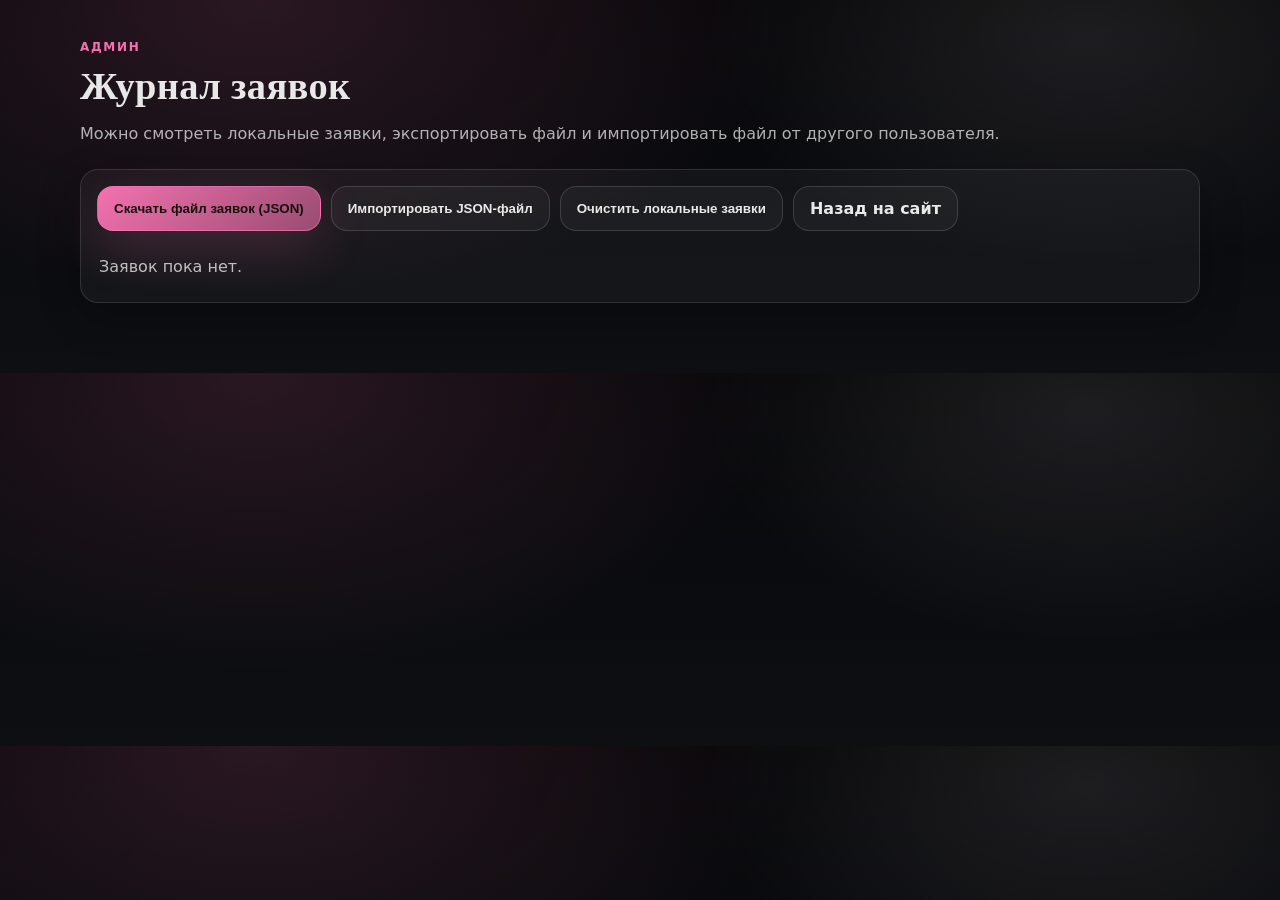
==== bookings.html @ 4a1d3830 "Add bookings page and remove demo text Made-with: Cursor" ====
<!doctype html>
<html lang="ru">
<head>
  <meta charset="utf-8" />
  <meta name="viewport" content="width=device-width, initial-scale=1" />
  <title>Журнал заявок</title>
  <link rel="stylesheet" href="style.css" />
  <style>
    .bookings-wrap { padding: 40px 0 70px; }
    .bookings-card {
      border-radius: 18px;
      border: 1px solid rgba(255,255,255,.12);
      background: rgba(255,255,255,.04);
      box-shadow: 0 14px 40px rgba(0,0,0,.28);
      padding: 16px;
    }
    .bookings-actions {
      display: flex;
      gap: 10px;
      flex-wrap: wrap;
      margin: 0 0 16px;
    }
    .bookings-table-wrap { overflow: auto; }
    .bookings-table {
      width: 100%;
      min-width: 760px;
      border-collapse: collapse;
    }
    .bookings-table th, .bookings-table td {
      border-bottom: 1px solid rgba(255,255,255,.10);
      padding: 12px;
      text-align: left;
      vertical-align: top;
    }
    .bookings-table th { color: rgba(255,255,255,.75); font-size: 13px; }
    .bookings-table td { color: rgba(255,255,255,.92); }
    .bookings-empty {
      margin: 0;
      color: rgba(255,255,255,.72);
      padding: 10px 2px;
    }
    .file-input { display: none; }
  </style>
</head>
<body>
  <main class="bookings-wrap">
    <div class="container">
      <div class="section-head">
        <p class="section-eyebrow">Админ</p>
        <h2>Журнал заявок</h2>
        <p class="muted">Можно смотреть локальные заявки, экспортировать файл и импортировать файл от другого пользователя.</p>
      </div>

      <div class="bookings-card">
        <div class="bookings-actions">
          <button class="btn btn-primary" type="button" id="exportBtn">Скачать файл заявок (JSON)</button>
          <button class="btn btn-ghost" type="button" id="importBtn">Импортировать JSON-файл</button>
          <button class="btn btn-ghost" type="button" id="clearBtn">Очистить локальные заявки</button>
          <a class="btn btn-ghost" href="https://swiftkeyjack19-debug.github.io/NataliaMarchenko/">Назад на сайт</a>
          <input class="file-input" id="fileInput" type="file" accept=".json,application/json" />
        </div>

        <p class="bookings-empty" id="emptyState">Заявок пока нет.</p>

        <div class="bookings-table-wrap">
          <table class="bookings-table" id="bookingsTable" hidden>
            <thead>
              <tr>
                <th>#</th>
                <th>Дата</th>
                <th>Имя</th>
                <th>Телефон</th>
                <th>Услуга</th>
              </tr>
            </thead>
            <tbody id="bookingsBody"></tbody>
          </table>
        </div>
      </div>
    </div>
  </main>

  <script>
    (() => {
      const KEY = "beautyStudioBookings";
      const exportBtn = document.getElementById("exportBtn");
      const importBtn = document.getElementById("importBtn");
      const clearBtn = document.getElementById("clearBtn");
      const fileInput = document.getElementById("fileInput");
      const table = document.getElementById("bookingsTable");
      const body = document.getElementById("bookingsBody");
      const emptyState = document.getElementById("emptyState");

      const load = () => {
        try {
          const raw = localStorage.getItem(KEY);
          if (!raw) return [];
          const parsed = JSON.parse(raw);
          return Array.isArray(parsed) ? parsed : [];
        } catch {
          return [];
        }
      };

      const save = (rows) => {
        localStorage.setItem(KEY, JSON.stringify(rows, null, 2));
      };

      const download = (rows) => {
        const blob = new Blob([JSON.stringify(rows, null, 2)], { type: "application/json;charset=utf-8" });
        const url = URL.createObjectURL(blob);
        const a = document.createElement("a");
        a.href = url;
        a.download = "bookings-data.json";
        document.body.appendChild(a);
        a.click();
        a.remove();
        URL.revokeObjectURL(url);
      };

      const render = () => {
        const rows = load();
        body.innerHTML = "";

        if (!rows.length) {
          table.hidden = true;
          emptyState.hidden = false;
          return;
        }

        rows.forEach((row, idx) => {
          const tr = document.createElement("tr");
          tr.innerHTML = `
            <td>${idx + 1}</td>
            <td>${row.createdAtLocal || "-"}</td>
            <td>${row.name || "-"}</td>
            <td>${row.phone || "-"}</td>
            <td>${row.service || "-"}</td>
          `;
          body.appendChild(tr);
        });

        table.hidden = false;
        emptyState.hidden = true;
      };

      exportBtn.addEventListener("click", () => {
        const rows = load();
        download(rows);
      });

      importBtn.addEventListener("click", () => fileInput.click());
      fileInput.addEventListener("change", async () => {
        const file = fileInput.files && fileInput.files[0];
        if (!file) return;
        try {
          const text = await file.text();
          const parsed = JSON.parse(text);
          if (!Array.isArray(parsed)) {
            alert("Файл должен содержать массив заявок.");
            return;
          }
          save(parsed);
          render();
          alert("Заявки импортированы.");
        } catch {
          alert("Не удалось прочитать файл. Проверьте формат JSON.");
        } finally {
          fileInput.value = "";
        }
      });

      clearBtn.addEventListener("click", () => {
        if (!confirm("Очистить локальные заявки в этом браузере?")) return;
        save([]);
        render();
      });

      render();
    })();
  </script>
</body>
</html>
---- style.css ----
:root{
  --bg0: #070709;
  --bg1: #0d0f13;
  --card: rgba(255,255,255,.04);
  --card2: rgba(255,255,255,.06);
  --stroke: rgba(255,255,255,.10);
  --text: rgba(255,255,255,.90);
  --muted: rgba(255,255,255,.68);
  --muted2: rgba(255,255,255,.52);
  /* Женственная палитра: розовый + молочный */
  --pink-rgb: 255,119,183;
  --milk-rgb: 255,242,247;
  --gold: #ff77b7; /* розовый акцент */
  --gold2: #fff2f7; /* молочный оттенок */
  --shadow: 0 16px 50px rgba(0,0,0,.35);
  --shadow2: 0 10px 30px rgba(0,0,0,.25);
  --radius-xl: 22px;
  --radius-lg: 16px;
  --radius-md: 14px;
  --container: 1120px;
  --header-h: 78px;
}

*{ box-sizing: border-box; }
html{ scroll-behavior: smooth; }
body{
  margin: 0;
  font-family: Inter, system-ui, -apple-system, Segoe UI, Roboto, Arial, sans-serif;
  background: radial-gradient(900px 500px at 20% 0%, rgba(var(--pink-rgb),.14), transparent 60%),
              radial-gradient(700px 420px at 85% 10%, rgba(var(--milk-rgb),.09), transparent 55%),
              linear-gradient(180deg, var(--bg0), var(--bg1));
  color: var(--text);
  overflow-x: hidden;
}

img{ max-width: 100%; display: block; }
a{ color: inherit; text-decoration: none; }

.container{
  width: min(var(--container), calc(100% - 40px));
  margin: 0 auto;
}

/* Accessibility */
.skip-link{
  position: absolute;
  left: -999px;
  top: 12px;
  background: #111;
  color: #fff;
  padding: 10px 14px;
  border-radius: 12px;
  z-index: 1000;
  border: 1px solid rgba(255,255,255,.15);
}
.skip-link:focus{ left: 12px; }
.sr-only{
  position: absolute;
  width: 1px; height: 1px;
  padding: 0; margin: -1px;
  overflow: hidden; clip: rect(0,0,0,0);
  white-space: nowrap; border: 0;
}

/* Header */
.site-header{
  position: sticky;
  top: 0;
  z-index: 80;
  backdrop-filter: blur(14px);
  background: rgba(7,7,9,.55);
  border-bottom: 1px solid rgba(255,255,255,.08);
}
.header-inner{
  min-height: var(--header-h);
  display: flex;
  align-items: center;
  justify-content: space-between;
  gap: 14px;
}
.brand{
  display: flex;
  align-items: center;
  gap: 14px;
  min-width: 260px;
}
.brand-mark{
  width: 44px;
  height: 44px;
  border-radius: 14px;
  display: grid;
  place-items: center;
  background: linear-gradient(135deg, rgba(var(--pink-rgb),.22), rgba(var(--pink-rgb),.06));
  border: 1px solid rgba(var(--pink-rgb),.35);
  box-shadow: 0 12px 30px rgba(var(--pink-rgb),.10);
}
.brand-mark span{
  font-weight: 700;
  letter-spacing: .04em;
  color: var(--gold2);
}
.brand-text{ display: flex; flex-direction: column; }
.brand-name{
  font-family: "Cormorant Garamond", serif;
  font-size: 22px;
  letter-spacing: .02em;
  line-height: 1.05;
}
.brand-subtitle{
  margin-top: 2px;
  font-size: 12.5px;
  color: var(--muted2);
}
.gold{ color: var(--gold2); }

.nav{
  display: flex;
  align-items: center;
  gap: 22px;
}
.nav-list{
  list-style: none;
  margin: 0;
  padding: 0;
  display: flex;
  gap: 18px;
  align-items: center;
}
.nav-link{
  font-weight: 500;
  color: rgba(255,255,255,.78);
  padding: 10px 10px;
  border-radius: 12px;
  transition: transform .2s ease, background-color .2s ease, color .2s ease;
}
.nav-link:hover{
  background: rgba(255,255,255,.06);
  color: rgba(255,255,255,.95);
  transform: translateY(-1px);
}
.nav-cta{
  display: flex;
  align-items: center;
  gap: 12px;
}

.menu-toggle{
  display: none;
  width: 46px; height: 46px;
  border-radius: 14px;
  border: 1px solid rgba(255,255,255,.12);
  background: rgba(255,255,255,.04);
  color: #fff;
  cursor: pointer;
}
.menu-toggle-lines{
  display: block;
  width: 20px; height: 2px;
  margin: 0 auto;
  position: relative;
  background: rgba(255,255,255,.86);
  border-radius: 2px;
}
.menu-toggle-lines::before,
.menu-toggle-lines::after{
  content: "";
  position: absolute;
  left: 0;
  width: 100%;
  height: 2px;
  background: rgba(255,255,255,.86);
  border-radius: 2px;
  transition: transform .25s ease, top .25s ease, opacity .25s ease;
}
.menu-toggle-lines::before{ top: -6px; }
.menu-toggle-lines::after{ top: 6px; }

/* Buttons */
.btn{
  display: inline-flex;
  align-items: center;
  justify-content: center;
  gap: 10px;
  padding: 12px 16px;
  border-radius: 16px;
  border: 1px solid rgba(255,255,255,.12);
  font-weight: 600;
  cursor: pointer;
  transition: transform .18s ease, box-shadow .18s ease, background-color .18s ease, border-color .18s ease, color .18s ease;
  user-select: none;
  white-space: nowrap;
}
.btn:active{ transform: translateY(0); }
.btn-primary{
  background: linear-gradient(135deg, rgba(var(--pink-rgb),.95), rgba(var(--pink-rgb),.55));
  color: #16130b;
  border-color: rgba(var(--pink-rgb),.55);
  box-shadow: 0 18px 50px rgba(var(--pink-rgb),.18);
}
.btn-primary:hover{
  transform: translateY(-2px);
  box-shadow: 0 22px 70px rgba(var(--pink-rgb),.24);
}
.btn-ghost{
  background: rgba(255,255,255,.04);
  color: rgba(255,255,255,.90);
  border-color: rgba(255,255,255,.14);
}
.btn-ghost:hover{
  transform: translateY(-2px);
  background: rgba(255,255,255,.07);
  border-color: rgba(255,255,255,.20);
}
.btn-lg{ padding: 14px 18px; border-radius: 18px; }
.btn-block{ width: 100%; }

/* Sections */
.section{
  padding: 80px 0;
}
.section + .section{
  border-top: 1px solid rgba(255,255,255,.06);
}
.section-head{
  margin-bottom: 26px;
}
.section-eyebrow{
  margin: 0 0 10px;
  color: rgba(var(--pink-rgb),.95);
  font-weight: 700;
  letter-spacing: .14em;
  text-transform: uppercase;
  font-size: 12px;
}
h2{
  margin: 0;
  font-family: "Cormorant Garamond", serif;
  font-size: clamp(26px, 3vw, 40px);
  letter-spacing: .01em;
}
.lead{
  margin: 0;
  font-size: 16px;
  color: rgba(255,255,255,.86);
  line-height: 1.65;
}
.muted{ color: var(--muted); }

/* Smooth scroll anchor offset for sticky header */
[id]{
  scroll-margin-top: calc(var(--header-h) + 14px);
}

/* Reveal animations */
.reveal{
  opacity: 0;
  transform: translateY(18px);
  transition: opacity .8s ease, transform .8s ease;
}
.reveal.is-visible{
  opacity: 1;
  transform: translateY(0);
}

@media (prefers-reduced-motion: reduce){
  html{ scroll-behavior: auto; }
  .reveal{ transition: none; transform: none; opacity: 1; }
  .btn, .nav-link{ transition: none; }
}

/* Hero */
.hero{
  position: relative;
  padding: 42px 0 70px;
  overflow: hidden;
}
.hero-bg{
  position: absolute;
  inset: -20%;
  background-image: var(--hero-image);
  background-size: cover;
  background-position: center;
  filter: saturate(1.05) contrast(1.05) brightness(.85);
  transform: scale(1.02);
}
.hero-bg::after{
  content: "";
  position: absolute;
  inset: 0;
  background:
    radial-gradient(700px 380px at 30% 15%, rgba(var(--pink-rgb),.22), transparent 60%),
    radial-gradient(520px 340px at 85% 20%, rgba(var(--milk-rgb),.10), transparent 55%),
    linear-gradient(180deg, rgba(7,7,9,.20), rgba(7,7,9,.78));
}
.hero-inner{
  position: relative;
  display: grid;
  grid-template-columns: 1.4fr .9fr;
  gap: 26px;
  align-items: center;
}
.hero-content h1{ margin: 0 0 12px; }
.hero-kicker{
  display: block;
  font-size: 12px;
  letter-spacing: .18em;
  text-transform: uppercase;
  color: rgba(var(--pink-rgb),.95);
  font-weight: 800;
  margin-bottom: 14px;
}
.hero-title{
  display: block;
  font-family: "Cormorant Garamond", serif;
  font-size: clamp(36px, 4vw, 58px);
  line-height: 1.04;
  letter-spacing: .02em;
}
.hero-subtitle{
  margin: 0 0 22px;
  font-size: 16px;
  color: rgba(255,255,255,.80);
  line-height: 1.7;
  max-width: 58ch;
}
.hero-actions{
  display: flex;
  flex-wrap: wrap;
  gap: 14px;
}
.hero-meta{
  margin-top: 26px;
  display: grid;
  grid-template-columns: repeat(3, minmax(0,1fr));
  gap: 12px;
}
.meta-item{
  padding: 14px 14px;
  border-radius: 18px;
  border: 1px solid rgba(255,255,255,.10);
  background: rgba(255,255,255,.03);
}
.meta-value{
  font-weight: 800;
  letter-spacing: .02em;
  color: rgba(var(--milk-rgb),.95);
  font-size: 18px;
}
.meta-label{
  margin-top: 6px;
  color: rgba(255,255,255,.64);
  font-size: 12.5px;
}

.hero-card{
  justify-self: end;
  width: min(420px, 100%);
}
.hero-card-inner{
  background: linear-gradient(180deg, rgba(255,255,255,.06), rgba(255,255,255,.03));
  border: 1px solid rgba(255,255,255,.12);
  border-radius: var(--radius-xl);
  padding: 18px 18px;
  box-shadow: var(--shadow2);
}
.hero-card-top{
  display: flex;
  align-items: center;
  justify-content: space-between;
  gap: 10px;
  margin-bottom: 8px;
}
.pill{
  display: inline-flex;
  align-items: center;
  padding: 8px 12px;
  border-radius: 999px;
  font-size: 12px;
  letter-spacing: .04em;
  font-weight: 800;
  color: rgba(17,14,8,.98);
  background: linear-gradient(135deg, rgba(var(--pink-rgb),.95), rgba(var(--pink-rgb),.55));
}
.hero-card-price{
  font-family: "Cormorant Garamond", serif;
  font-size: 28px;
  color: rgba(var(--milk-rgb),.95);
}
.hero-card-text{
  margin: 10px 0 14px;
  color: rgba(255,255,255,.78);
  line-height: 1.65;
}
.hero-card-actions{
  display: flex;
  flex-direction: column;
  gap: 10px;
}

/* About */
.two-col{
  display: grid;
  grid-template-columns: 1.2fr .8fr;
  gap: 20px;
}
.card-soft{
  padding: 22px;
  border-radius: var(--radius-xl);
  background: rgba(255,255,255,.04);
  border: 1px solid rgba(255,255,255,.10);
  box-shadow: 0 14px 50px rgba(0,0,0,.25);
}
.editable p{
  margin: 14px 0 0;
  color: rgba(255,255,255,.76);
  line-height: 1.7;
}
.stack{
  padding: 6px 0;
}
.stat{
  display: flex;
  gap: 14px;
  padding: 14px;
  border-radius: var(--radius-lg);
  background: rgba(255,255,255,.03);
  border: 1px solid rgba(255,255,255,.08);
  margin-bottom: 12px;
}
.stat-icon{
  width: 36px;
  height: 36px;
  border-radius: 14px;
  display: grid;
  place-items: center;
  border: 1px solid rgba(var(--pink-rgb),.28);
  background: rgba(var(--pink-rgb),.08);
  color: rgba(var(--milk-rgb),.95);
}
.stat-title{ font-weight: 800; }
.stat-text{ margin-top: 6px; color: rgba(255,255,255,.70); font-size: 13.5px; line-height: 1.5; }
.stack .btn{ margin-top: 10px; }

/* Services */
.grid-3{
  display: grid;
  grid-template-columns: repeat(3, minmax(0,1fr));
  gap: 16px;
}
.service-card{
  border-radius: var(--radius-xl);
  overflow: hidden;
  border: 1px solid rgba(255,255,255,.10);
  background: rgba(255,255,255,.03);
  box-shadow: 0 18px 60px rgba(0,0,0,.25);
  transition: transform .22s ease, border-color .22s ease, background-color .22s ease, box-shadow .22s ease;
}
.service-card:hover{
  transform: translateY(-3px);
  border-color: rgba(var(--pink-rgb),.32);
  background: rgba(255,255,255,.05);
  box-shadow: 0 26px 80px rgba(0,0,0,.38);
}
.service-media{
  position: relative;
  height: 160px;
}
.service-media img{
  width: 100%;
  height: 100%;
  object-fit: cover;
  transform: scale(1.02);
  transition: transform .35s ease;
}
.service-card:hover .service-media img{ transform: scale(1.08); }
.service-overlay{
  position: absolute;
  inset: 0;
  background:
    linear-gradient(180deg, rgba(7,7,9,.0) 30%, rgba(7,7,9,.85) 100%),
    radial-gradient(360px 200px at 15% 15%, rgba(var(--pink-rgb),.20), transparent 60%);
  opacity: .95;
}
.service-card h3{
  margin: 14px 16px 8px;
  font-size: 18px;
  letter-spacing: .01em;
}
.service-desc{
  margin: 0 16px 18px;
  color: rgba(255,255,255,.70);
  line-height: 1.6;
  font-size: 13.8px;
}

/* Works */
.works-grid{
  display: grid;
  grid-template-columns: repeat(3, minmax(0,1fr));
  gap: 16px;
}
.work-item{
  position: relative;
  border-radius: var(--radius-xl);
  overflow: hidden;
  border: 1px solid rgba(255,255,255,.10);
  background: rgba(255,255,255,.03);
  box-shadow: 0 18px 60px rgba(0,0,0,.25);
  transition: transform .22s ease, border-color .22s ease, box-shadow .22s ease;
  min-height: 170px;
}
.work-item:hover{
  transform: translateY(-3px);
  border-color: rgba(var(--pink-rgb),.34);
  box-shadow: 0 26px 90px rgba(0,0,0,.38);
}
.work-item img{
  width: 100%;
  height: 100%;
  object-fit: cover;
  filter: saturate(1.06) contrast(1.03);
  transition: transform .38s ease;
}
.work-item:hover img{ transform: scale(1.10); }
.work-badge{
  position: absolute;
  left: 14px;
  bottom: 14px;
  padding: 8px 12px;
  border-radius: 999px;
  background: rgba(10,10,12,.55);
  border: 1px solid rgba(255,255,255,.14);
  color: rgba(255,255,255,.92);
  backdrop-filter: blur(10px);
  font-weight: 700;
  font-size: 12.5px;
}

/* Prices */
.prices-card{
  border-radius: var(--radius-xl);
  background: rgba(255,255,255,.03);
  border: 1px solid rgba(255,255,255,.10);
  overflow: hidden;
  box-shadow: 0 18px 60px rgba(0,0,0,.25);
}
.table-wrap{
  overflow: auto;
}
.prices-table{
  width: 100%;
  border-collapse: collapse;
  min-width: 720px;
}
.prices-table thead th{
  text-align: left;
  font-size: 13px;
  padding: 18px 18px;
  color: rgba(255,255,255,.74);
  background: rgba(255,255,255,.03);
  border-bottom: 1px solid rgba(255,255,255,.08);
}
.prices-table tbody td{
  padding: 16px 18px;
  border-bottom: 1px solid rgba(255,255,255,.07);
  color: rgba(255,255,255,.84);
  vertical-align: top;
}
.prices-table tbody tr:hover td{
  background: rgba(var(--pink-rgb),.06);
}
.table-sub{
  color: rgba(255,255,255,.62);
  font-size: 12.8px;
  margin-top: 6px;
  line-height: 1.4;
}
.price{
  font-weight: 900;
  color: rgba(var(--milk-rgb),.98);
}
.prices-note{
  display: flex;
  justify-content: space-between;
  align-items: center;
  gap: 16px;
  padding: 18px;
}
.prices-note .btn{ flex: 0 0 auto; }

/* Contacts */
.contacts-grid{
  display: grid;
  grid-template-columns: 1fr 1.1fr;
  gap: 16px;
  align-items: start;
}
.contacts-card{
  border-radius: var(--radius-xl);
  background: rgba(255,255,255,.03);
  border: 1px solid rgba(255,255,255,.10);
  padding: 20px;
  box-shadow: 0 18px 60px rgba(0,0,0,.25);
}
.contacts-row{
  display: flex;
  gap: 14px;
  padding: 14px 12px;
  border-radius: 18px;
  background: rgba(255,255,255,.03);
  border: 1px solid rgba(255,255,255,.08);
  margin-bottom: 12px;
}
.contacts-card .icon{
  width: 42px; height: 42px;
  border-radius: 16px;
  display: grid;
  place-items: center;
  border: 1px solid rgba(var(--pink-rgb),.28);
  background: rgba(var(--pink-rgb),.08);
  color: rgba(var(--milk-rgb),.95);
  flex: 0 0 auto;
}
.label{
  color: rgba(255,255,255,.62);
  font-size: 12.5px;
  font-weight: 700;
  letter-spacing: .06em;
  text-transform: uppercase;
}
.contact-link{
  margin-top: 6px;
  display: inline-block;
  font-weight: 800;
  color: rgba(255,255,255,.94);
}
.contact-text{
  margin-top: 6px;
  color: rgba(255,255,255,.84);
  line-height: 1.5;
}
.social-row{
  display: flex;
  gap: 12px;
  margin-top: 10px;
}
.social-icon{
  width: 44px; height: 44px;
  border-radius: 16px;
  display: grid;
  place-items: center;
  border: 1px solid rgba(255,255,255,.12);
  background: rgba(255,255,255,.04);
  transition: transform .2s ease, background-color .2s ease, border-color .2s ease;
}
.social-icon:hover{
  transform: translateY(-3px);
  background: rgba(255,255,255,.07);
  border-color: rgba(var(--pink-rgb),.34);
}
.contacts-actions{
  display: flex;
  gap: 12px;
  flex-wrap: wrap;
  margin-top: 12px;
}
.hint{ margin-top: 14px; }
.map-wrap{
  border-radius: var(--radius-xl);
  overflow: hidden;
  border: 1px solid rgba(255,255,255,.10);
  background: rgba(255,255,255,.02);
  box-shadow: var(--shadow2);
}
.map-iframe{
  width: 100%;
  height: 420px;
  border: 0;
  filter: saturate(1.05) contrast(1.05);
}

/* Footer */
.footer{
  padding: 38px 0;
  border-top: 1px solid rgba(255,255,255,.06);
}
.footer-inner{
  display: flex;
  justify-content: space-between;
  align-items: center;
  gap: 16px;
  flex-wrap: wrap;
}
.footer-title{
  font-family: "Cormorant Garamond", serif;
  font-size: 22px;
}
.footer-social{
  display: flex;
  gap: 14px;
}
.social-link{
  padding: 10px 12px;
  border-radius: 14px;
  border: 1px solid rgba(255,255,255,.10);
  background: rgba(255,255,255,.03);
  transition: transform .2s ease, border-color .2s ease, background-color .2s ease;
}
.social-link:hover{
  transform: translateY(-3px);
  border-color: rgba(var(--pink-rgb),.32);
  background: rgba(255,255,255,.06);
}

.site-url-link{
  color: rgba(var(--milk-rgb),.95);
  text-decoration: underline;
  text-underline-offset: 3px;
}
.site-url-link:hover{
  color: rgba(var(--pink-rgb),.98);
}

/* Back to top */
.to-top{
  position: fixed;
  right: 18px;
  bottom: 18px;
  width: 46px; height: 46px;
  border-radius: 18px;
  border: 1px solid rgba(255,255,255,.12);
  background: rgba(255,255,255,.05);
  color: rgba(255,255,255,.94);
  cursor: pointer;
  box-shadow: 0 18px 60px rgba(0,0,0,.35);
  transform: translateY(10px);
  opacity: 0;
  pointer-events: none;
  transition: opacity .25s ease, transform .25s ease, background-color .2s ease, border-color .2s ease;
  backdrop-filter: blur(12px);
  z-index: 100;
}
.to-top.is-visible{
  opacity: 1;
  pointer-events: auto;
  transform: translateY(0);
}
.to-top:hover{
  background: rgba(var(--pink-rgb),.10);
  border-color: rgba(var(--pink-rgb),.35);
}

/* Modal */
.modal{
  position: fixed;
  inset: 0;
  display: none;
  align-items: center;
  justify-content: center;
  z-index: 150;
}
.modal.is-open{ display: flex; }
.modal[aria-hidden="false"]{ display: flex; }
.modal-backdrop{
  position: absolute;
  inset: 0;
  background: rgba(0,0,0,.65);
}
.modal-dialog{
  position: relative;
  width: min(560px, calc(100% - 26px));
  border-radius: var(--radius-xl);
  border: 1px solid rgba(255,255,255,.12);
  background: linear-gradient(180deg, rgba(15,16,19,.96), rgba(9,10,12,.96));
  box-shadow: var(--shadow);
  padding: 18px;
  animation: pop .18s ease;
}
@keyframes pop{
  from{ transform: translateY(10px) scale(.98); opacity: .65; }
  to{ transform: translateY(0) scale(1); opacity: 1; }
}
.modal-header{
  display: flex;
  justify-content: space-between;
  align-items: flex-start;
  gap: 12px;
  margin-bottom: 10px;
}
.modal-header h3{
  margin: 10px 0 0;
  font-family: "Cormorant Garamond", serif;
  font-size: 30px;
}
.icon-btn{
  width: 44px; height: 44px;
  border-radius: 16px;
  border: 1px solid rgba(255,255,255,.12);
  background: rgba(255,255,255,.05);
  color: rgba(255,255,255,.92);
  cursor: pointer;
  transition: transform .2s ease, border-color .2s ease, background-color .2s ease;
}
.icon-btn:hover{
  transform: translateY(-3px);
  border-color: rgba(var(--pink-rgb),.35);
  background: rgba(255,255,255,.07);
}
.modal-form{
  display: grid;
  grid-template-columns: 1fr;
  gap: 12px;
}
.field{
  display: grid;
  gap: 8px;
}
.field-label{
  font-size: 12.5px;
  color: rgba(255,255,255,.68);
  font-weight: 700;
  letter-spacing: .06em;
  text-transform: uppercase;
}
.modal input, .modal select{
  width: 100%;
  padding: 12px 14px;
  border-radius: 16px;
  border: 1px solid rgba(255,255,255,.12);
  background: rgba(255,255,255,.04);
  color: rgba(255,255,255,.95);
  outline: none;
  transition: border-color .2s ease, background-color .2s ease;
  font: inherit;
}
.modal input:focus, .modal select:focus{
  border-color: rgba(var(--pink-rgb),.40);
  background: rgba(255,255,255,.06);
}
.modal-note{
  margin: 0;
  font-size: 12.8px;
  line-height: 1.5;
}

/* Responsiveness */
@media (max-width: 980px){
  .hero-inner{ grid-template-columns: 1fr; }
  .hero-card{ justify-self: start; }
  .two-col{ grid-template-columns: 1fr; }
  .grid-3{ grid-template-columns: repeat(2, minmax(0,1fr)); }
  .works-grid{ grid-template-columns: repeat(2, minmax(0,1fr)); }
  .contacts-grid{ grid-template-columns: 1fr; }
  .map-iframe{ height: 360px; }
}

@media (max-width: 760px){
  :root{ --header-h: 72px; }
  .nav{
    position: absolute;
    top: var(--header-h);
    right: 0;
    left: 0;
    margin: 0 auto;
    width: calc(100% - 20px);
    max-width: 720px;
    padding: 14px;
    border-radius: var(--radius-xl);
    border: 1px solid rgba(255,255,255,.12);
    background: rgba(10,10,12,.92);
    display: none;
    flex-direction: column;
    align-items: flex-start;
    gap: 14px;
  }
  .nav.is-open{ display: flex; }
  .menu-toggle{ display: inline-flex; align-items: center; justify-content: center; }
  .nav-list{
    flex-direction: column;
    align-items: flex-start;
    width: 100%;
    gap: 8px;
  }
  .nav-link{ width: 100%; }
  .nav-cta{
    width: 100%;
    flex-wrap: wrap;
  }
  .grid-3{ grid-template-columns: 1fr; }
  .works-grid{ grid-template-columns: 1fr; }
  .prices-note{ flex-direction: column; align-items: flex-start; }
}
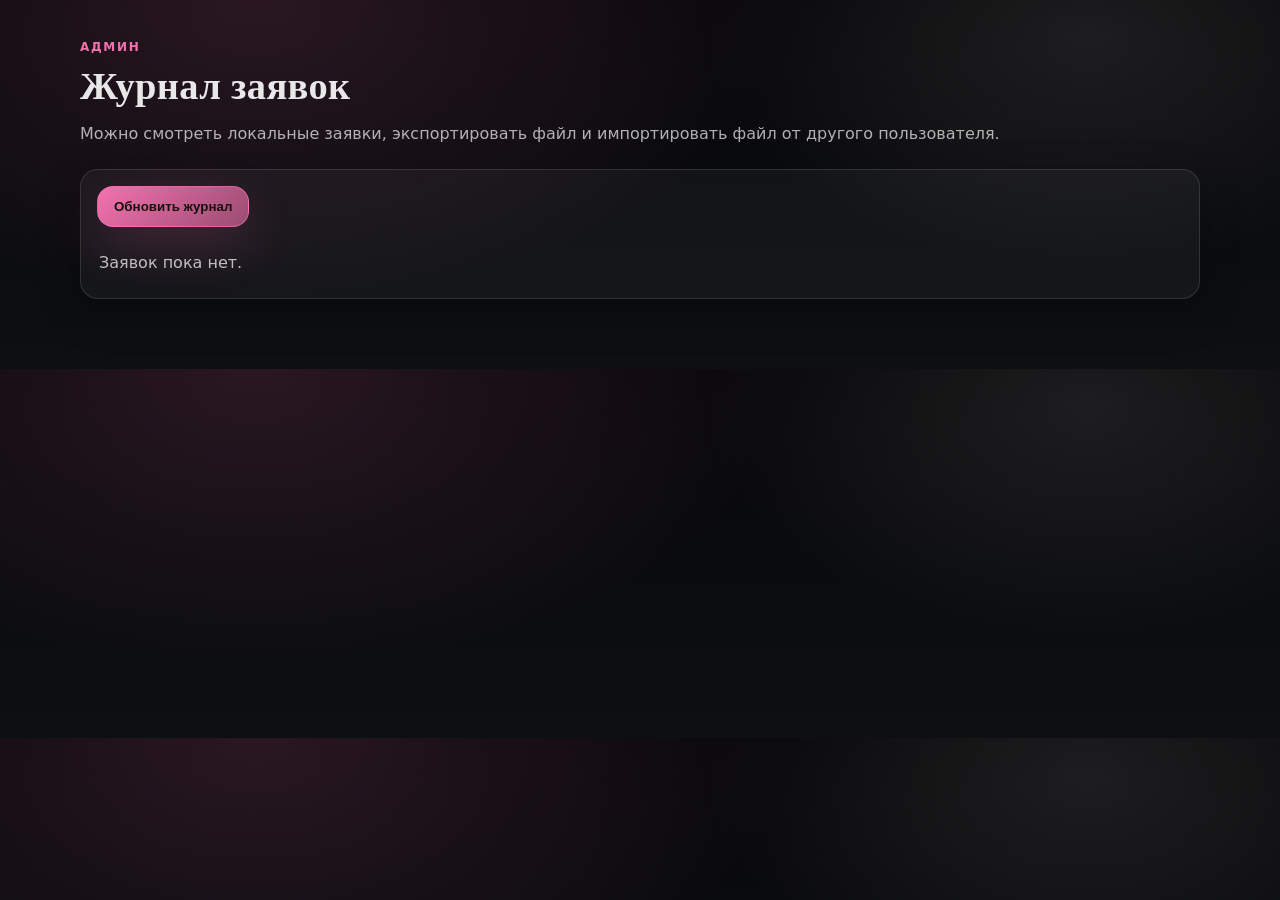
==== commit 5172f90e: "Integrate shared bookings via API Made-with: Cursor" ====
--- a/bookings.html
+++ b/bookings.html
@@ -53,11 +53,7 @@
 
       <div class="bookings-card">
         <div class="bookings-actions">
-          <button class="btn btn-primary" type="button" id="exportBtn">Скачать файл заявок (JSON)</button>
-          <button class="btn btn-ghost" type="button" id="importBtn">Импортировать JSON-файл</button>
-          <button class="btn btn-ghost" type="button" id="clearBtn">Очистить локальные заявки</button>
-          <a class="btn btn-ghost" href="https://swiftkeyjack19-debug.github.io/NataliaMarchenko/">Назад на сайт</a>
-          <input class="file-input" id="fileInput" type="file" accept=".json,application/json" />
+          <button class="btn btn-primary" type="button" id="refreshBtn">Обновить журнал</button>
         </div>
 
         <p class="bookings-empty" id="emptyState">Заявок пока нет.</p>
@@ -80,13 +76,12 @@
     </div>
   </main>
 
+  <script src="config.js"></script>
   <script>
     (() => {
+      const API_URL = typeof window.BOOKINGS_API_URL === "string" ? window.BOOKINGS_API_URL.trim() : "";
       const KEY = "beautyStudioBookings";
-      const exportBtn = document.getElementById("exportBtn");
-      const importBtn = document.getElementById("importBtn");
-      const clearBtn = document.getElementById("clearBtn");
-      const fileInput = document.getElementById("fileInput");
+      const refreshBtn = document.getElementById("refreshBtn");
       const table = document.getElementById("bookingsTable");
       const body = document.getElementById("bookingsBody");
       const emptyState = document.getElementById("emptyState");
@@ -102,24 +97,21 @@
         }
       };
 
-      const save = (rows) => {
+      const saveLocal = (rows) => {
         localStorage.setItem(KEY, JSON.stringify(rows, null, 2));
       };
 
-      const download = (rows) => {
-        const blob = new Blob([JSON.stringify(rows, null, 2)], { type: "application/json;charset=utf-8" });
-        const url = URL.createObjectURL(blob);
-        const a = document.createElement("a");
-        a.href = url;
-        a.download = "bookings-data.json";
-        document.body.appendChild(a);
-        a.click();
-        a.remove();
-        URL.revokeObjectURL(url);
+      const fetchRemote = async () => {
+        if (!API_URL) return load();
+        const response = await fetch(`${API_URL}?mode=list`, { method: "GET" });
+        if (!response.ok) throw new Error(`HTTP ${response.status}`);
+        const data = await response.json();
+        const rows = Array.isArray(data.bookings) ? data.bookings : [];
+        saveLocal(rows);
+        return rows;
       };
 
-      const render = () => {
-        const rows = load();
+      const render = (rows) => {
         body.innerHTML = "";
 
         if (!rows.length) {
@@ -144,39 +136,18 @@
         emptyState.hidden = true;
       };
 
-      exportBtn.addEventListener("click", () => {
-        const rows = load();
-        download(rows);
-      });
+      const refresh = async () => {
+        try {
+          const rows = await fetchRemote();
+          render(rows);
+        } catch {
+          const rows = load();
+          render(rows);
+        }
+      };
 
-      importBtn.addEventListener("click", () => fileInput.click());
-      fileInput.addEventListener("change", async () => {
-        const file = fileInput.files && fileInput.files[0];
-        if (!file) return;
-        try {
-          const text = await file.text();
-          const parsed = JSON.parse(text);
-          if (!Array.isArray(parsed)) {
-            alert("Файл должен содержать массив заявок.");
-            return;
-          }
-          save(parsed);
-          render();
-          alert("Заявки импортированы.");
-        } catch {
-          alert("Не удалось прочитать файл. Проверьте формат JSON.");
-        } finally {
-          fileInput.value = "";
-        }
-      });
-
-      clearBtn.addEventListener("click", () => {
-        if (!confirm("Очистить локальные заявки в этом браузере?")) return;
-        save([]);
-        render();
-      });
-
-      render();
+      refreshBtn.addEventListener("click", refresh);
+      refresh();
     })();
   </script>
 </body>
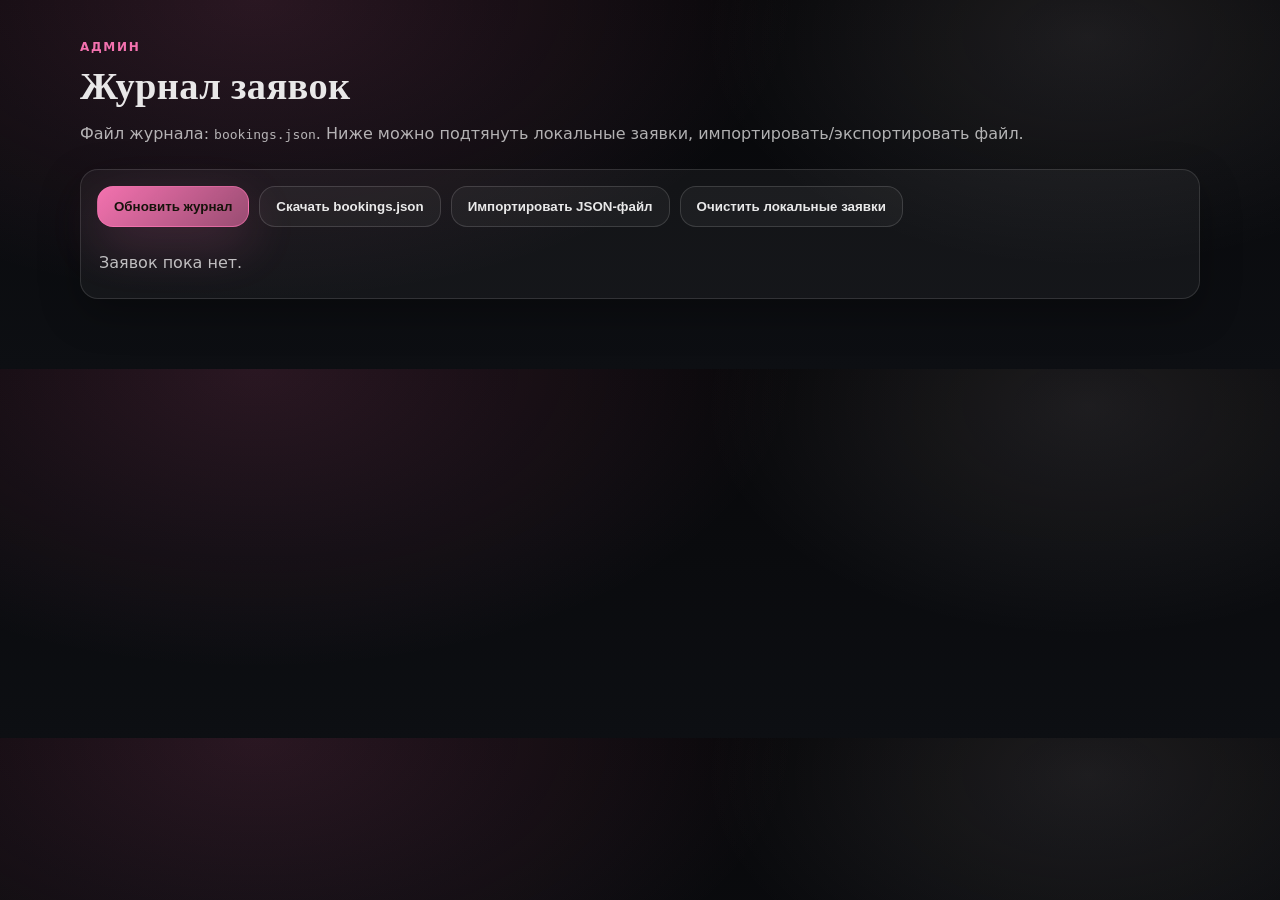
==== commit 4e96ad95: "Switch bookings back to file mode Made-with: Cursor" ====
--- a/bookings.html
+++ b/bookings.html
@@ -48,12 +48,16 @@
       <div class="section-head">
         <p class="section-eyebrow">Админ</p>
         <h2>Журнал заявок</h2>
-        <p class="muted">Можно смотреть локальные заявки, экспортировать файл и импортировать файл от другого пользователя.</p>
+        <p class="muted">Файл журнала: <code>bookings.json</code>. Ниже можно подтянуть локальные заявки, импортировать/экспортировать файл.</p>
       </div>
 
       <div class="bookings-card">
         <div class="bookings-actions">
           <button class="btn btn-primary" type="button" id="refreshBtn">Обновить журнал</button>
+          <button class="btn btn-ghost" type="button" id="exportBtn">Скачать bookings.json</button>
+          <button class="btn btn-ghost" type="button" id="importBtn">Импортировать JSON-файл</button>
+          <button class="btn btn-ghost" type="button" id="clearBtn">Очистить локальные заявки</button>
+          <input class="file-input" id="fileInput" type="file" accept=".json,application/json" />
         </div>
 
         <p class="bookings-empty" id="emptyState">Заявок пока нет.</p>
@@ -76,12 +80,14 @@
     </div>
   </main>
 
-  <script src="config.js"></script>
   <script>
     (() => {
-      const API_URL = typeof window.BOOKINGS_API_URL === "string" ? window.BOOKINGS_API_URL.trim() : "";
       const KEY = "beautyStudioBookings";
       const refreshBtn = document.getElementById("refreshBtn");
+      const exportBtn = document.getElementById("exportBtn");
+      const importBtn = document.getElementById("importBtn");
+      const clearBtn = document.getElementById("clearBtn");
+      const fileInput = document.getElementById("fileInput");
       const table = document.getElementById("bookingsTable");
       const body = document.getElementById("bookingsBody");
       const emptyState = document.getElementById("emptyState");
@@ -101,14 +107,36 @@
         localStorage.setItem(KEY, JSON.stringify(rows, null, 2));
       };
 
-      const fetchRemote = async () => {
-        if (!API_URL) return load();
-        const response = await fetch(`${API_URL}?mode=list`, { method: "GET" });
-        if (!response.ok) throw new Error(`HTTP ${response.status}`);
-        const data = await response.json();
-        const rows = Array.isArray(data.bookings) ? data.bookings : [];
-        saveLocal(rows);
-        return rows;
+      const download = (rows) => {
+        const blob = new Blob([JSON.stringify(rows, null, 2)], { type: "application/json;charset=utf-8" });
+        const url = URL.createObjectURL(blob);
+        const a = document.createElement("a");
+        a.href = url;
+        a.download = "bookings.json";
+        document.body.appendChild(a);
+        a.click();
+        a.remove();
+        URL.revokeObjectURL(url);
+      };
+
+      const uniqueById = (rows) => {
+        const map = new Map();
+        rows.forEach((r) => {
+          const id = String(r.id || `${r.createdAt || ""}_${r.phone || ""}_${r.name || ""}`);
+          map.set(id, r);
+        });
+        return Array.from(map.values());
+      };
+
+      const fetchFileBookings = async () => {
+        try {
+          const response = await fetch("bookings.json", { cache: "no-store" });
+          if (!response.ok) return [];
+          const data = await response.json();
+          return Array.isArray(data) ? data : [];
+        } catch {
+          return [];
+        }
       };
 
       const render = (rows) => {
@@ -137,14 +165,45 @@
       };
 
       const refresh = async () => {
+        const fileRows = await fetchFileBookings();
+        const localRows = load();
+        const rows = uniqueById([...fileRows, ...localRows]);
+        saveLocal(rows);
+        render(rows);
+      };
+
+      exportBtn.addEventListener("click", () => {
+        const rows = load();
+        download(rows);
+      });
+
+      importBtn.addEventListener("click", () => fileInput.click());
+      fileInput.addEventListener("change", async () => {
+        const file = fileInput.files && fileInput.files[0];
+        if (!file) return;
         try {
-          const rows = await fetchRemote();
+          const text = await file.text();
+          const parsed = JSON.parse(text);
+          if (!Array.isArray(parsed)) {
+            alert("Файл должен содержать массив заявок.");
+            return;
+          }
+          const rows = uniqueById([...load(), ...parsed]);
+          saveLocal(rows);
           render(rows);
+          alert("Файл заявок импортирован.");
         } catch {
-          const rows = load();
-          render(rows);
-        }
-      };
+          alert("Не удалось прочитать файл. Проверьте формат JSON.");
+        } finally {
+          fileInput.value = "";
+        }
+      });
+
+      clearBtn.addEventListener("click", () => {
+        if (!confirm("Очистить локальные заявки в этом браузере?")) return;
+        saveLocal([]);
+        refresh();
+      });
 
       refreshBtn.addEventListener("click", refresh);
       refresh();
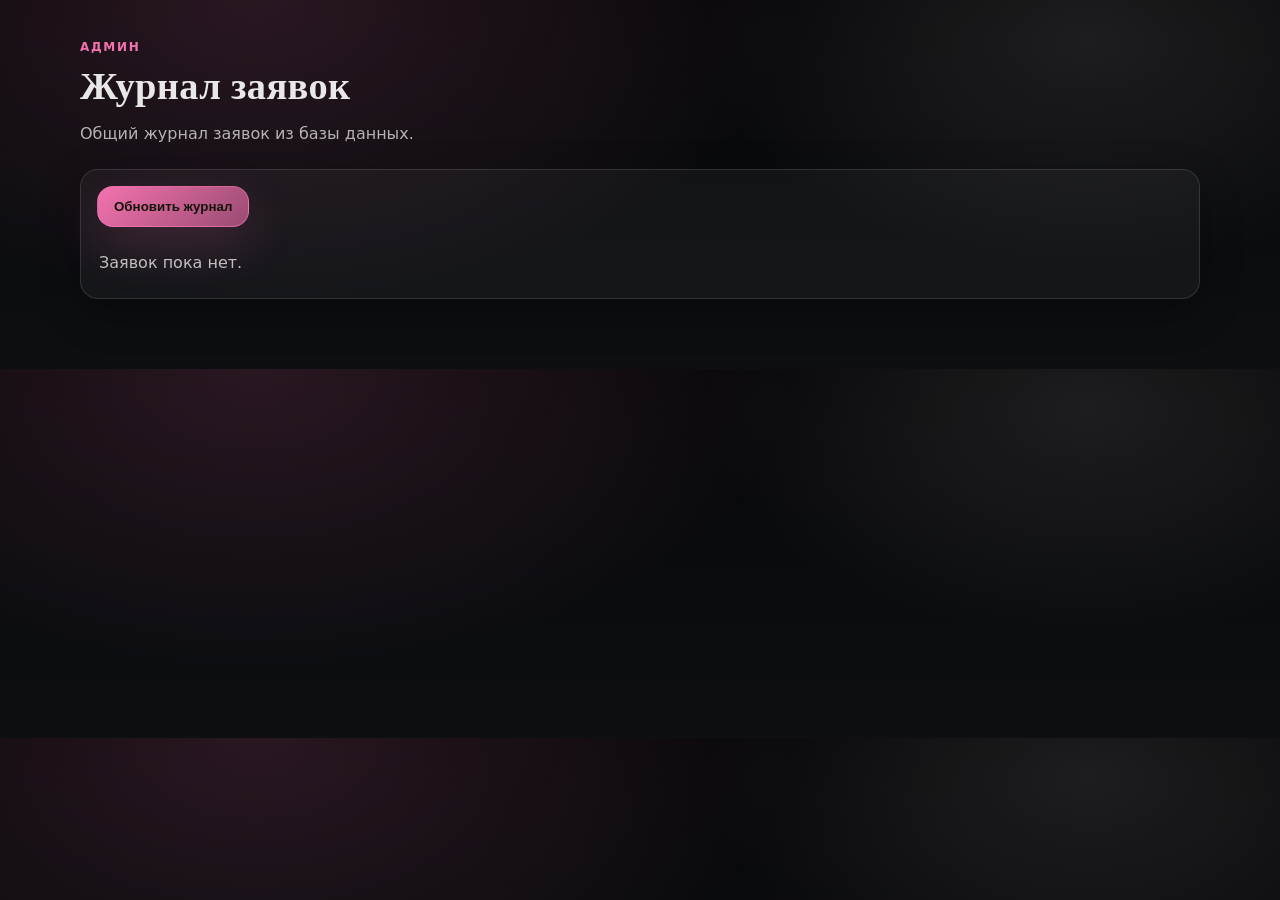
==== commit 0aba3ee3: "Connect booking flow to Supabase Made-with: Cursor" ====
--- a/bookings.html
+++ b/bookings.html
@@ -48,16 +48,12 @@
       <div class="section-head">
         <p class="section-eyebrow">Админ</p>
         <h2>Журнал заявок</h2>
-        <p class="muted">Файл журнала: <code>bookings.json</code>. Ниже можно подтянуть локальные заявки, импортировать/экспортировать файл.</p>
+        <p class="muted">Общий журнал заявок из базы данных.</p>
       </div>
 
       <div class="bookings-card">
         <div class="bookings-actions">
           <button class="btn btn-primary" type="button" id="refreshBtn">Обновить журнал</button>
-          <button class="btn btn-ghost" type="button" id="exportBtn">Скачать bookings.json</button>
-          <button class="btn btn-ghost" type="button" id="importBtn">Импортировать JSON-файл</button>
-          <button class="btn btn-ghost" type="button" id="clearBtn">Очистить локальные заявки</button>
-          <input class="file-input" id="fileInput" type="file" accept=".json,application/json" />
         </div>
 
         <p class="bookings-empty" id="emptyState">Заявок пока нет.</p>
@@ -82,61 +78,32 @@
 
   <script>
     (() => {
-      const KEY = "beautyStudioBookings";
+      const SUPABASE_URL = "https://ecyklezuaezyjwutwfzt.supabase.co";
+      const SUPABASE_ANON_KEY = "eyJhbGciOiJIUzI1NiIsInR5cCI6IkpXVCJ9.eyJpc3MiOiJzdXBhYmFzZSIsInJlZiI6ImVjeWtsZXp1YWV6eWp3dXR3Znp0Iiwicm9sZSI6ImFub24iLCJpYXQiOjE3NzQ1Mjg3MDUsImV4cCI6MjA5MDEwNDcwNX0.O_JObhgX92JSfQanCWOUObHgH-r06U9iWH9rkIHddjM";
       const refreshBtn = document.getElementById("refreshBtn");
-      const exportBtn = document.getElementById("exportBtn");
-      const importBtn = document.getElementById("importBtn");
-      const clearBtn = document.getElementById("clearBtn");
-      const fileInput = document.getElementById("fileInput");
       const table = document.getElementById("bookingsTable");
       const body = document.getElementById("bookingsBody");
       const emptyState = document.getElementById("emptyState");
 
-      const load = () => {
-        try {
-          const raw = localStorage.getItem(KEY);
-          if (!raw) return [];
-          const parsed = JSON.parse(raw);
-          return Array.isArray(parsed) ? parsed : [];
-        } catch {
-          return [];
+      const fetchBookings = async () => {
+        const endpoint =
+          `${SUPABASE_URL}/rest/v1/bookings` +
+          "?select=id,created_at,name,phone,service&order=created_at.desc";
+
+        const response = await fetch(endpoint, {
+          method: "GET",
+          headers: {
+            apikey: SUPABASE_ANON_KEY,
+            Authorization: `Bearer ${SUPABASE_ANON_KEY}`,
+          },
+        });
+
+        if (!response.ok) {
+          throw new Error(`Supabase error: ${response.status}`);
         }
-      };
 
-      const saveLocal = (rows) => {
-        localStorage.setItem(KEY, JSON.stringify(rows, null, 2));
-      };
-
-      const download = (rows) => {
-        const blob = new Blob([JSON.stringify(rows, null, 2)], { type: "application/json;charset=utf-8" });
-        const url = URL.createObjectURL(blob);
-        const a = document.createElement("a");
-        a.href = url;
-        a.download = "bookings.json";
-        document.body.appendChild(a);
-        a.click();
-        a.remove();
-        URL.revokeObjectURL(url);
-      };
-
-      const uniqueById = (rows) => {
-        const map = new Map();
-        rows.forEach((r) => {
-          const id = String(r.id || `${r.createdAt || ""}_${r.phone || ""}_${r.name || ""}`);
-          map.set(id, r);
-        });
-        return Array.from(map.values());
-      };
-
-      const fetchFileBookings = async () => {
-        try {
-          const response = await fetch("bookings.json", { cache: "no-store" });
-          if (!response.ok) return [];
-          const data = await response.json();
-          return Array.isArray(data) ? data : [];
-        } catch {
-          return [];
-        }
+        const rows = await response.json();
+        return Array.isArray(rows) ? rows : [];
       };
 
       const render = (rows) => {
@@ -152,7 +119,7 @@
           const tr = document.createElement("tr");
           tr.innerHTML = `
             <td>${idx + 1}</td>
-            <td>${row.createdAtLocal || "-"}</td>
+            <td>${row.created_at ? new Date(row.created_at).toLocaleString("ru-RU") : "-"}</td>
             <td>${row.name || "-"}</td>
             <td>${row.phone || "-"}</td>
             <td>${row.service || "-"}</td>
@@ -165,45 +132,14 @@
       };
 
       const refresh = async () => {
-        const fileRows = await fetchFileBookings();
-        const localRows = load();
-        const rows = uniqueById([...fileRows, ...localRows]);
-        saveLocal(rows);
-        render(rows);
+        try {
+          const rows = await fetchBookings();
+          render(rows);
+        } catch {
+          render([]);
+          alert("Не удалось загрузить заявки из базы.");
+        }
       };
-
-      exportBtn.addEventListener("click", () => {
-        const rows = load();
-        download(rows);
-      });
-
-      importBtn.addEventListener("click", () => fileInput.click());
-      fileInput.addEventListener("change", async () => {
-        const file = fileInput.files && fileInput.files[0];
-        if (!file) return;
-        try {
-          const text = await file.text();
-          const parsed = JSON.parse(text);
-          if (!Array.isArray(parsed)) {
-            alert("Файл должен содержать массив заявок.");
-            return;
-          }
-          const rows = uniqueById([...load(), ...parsed]);
-          saveLocal(rows);
-          render(rows);
-          alert("Файл заявок импортирован.");
-        } catch {
-          alert("Не удалось прочитать файл. Проверьте формат JSON.");
-        } finally {
-          fileInput.value = "";
-        }
-      });
-
-      clearBtn.addEventListener("click", () => {
-        if (!confirm("Очистить локальные заявки в этом браузере?")) return;
-        saveLocal([]);
-        refresh();
-      });
 
       refreshBtn.addEventListener("click", refresh);
       refresh();
